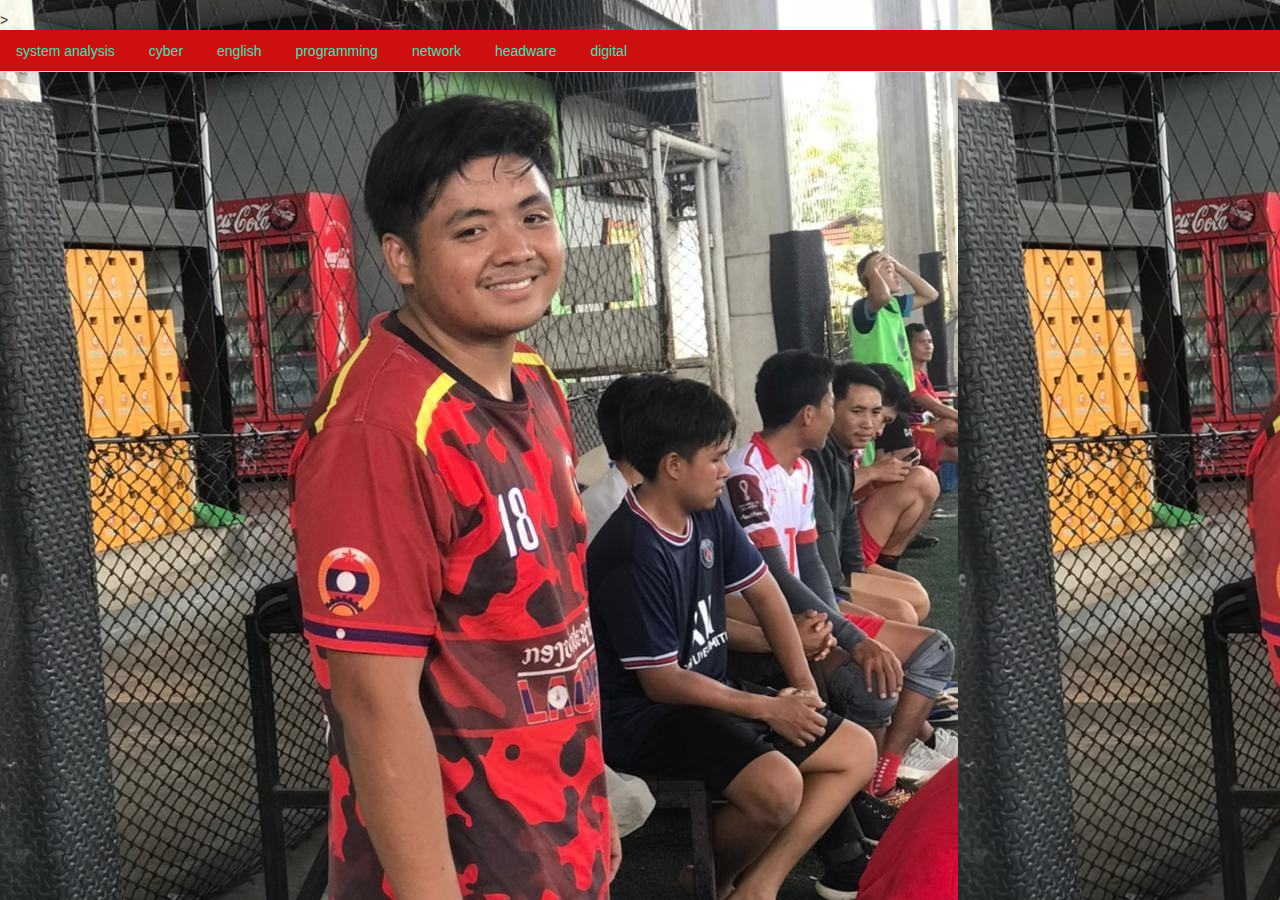
==== index.html @ a092b691 "addv" ====
<!DOCTYPE html>
<html lang="en">

<head>
    <meta charset="UTF-8">
    <meta http-equiv="X-UA-Compatible" content="IE=edge">
    <meta name="viewport" content="width=device-width, initial-scale=1.0">
    <title>test </title>
    <link rel="stylesheet" href="css/indek.css">
    <link rel="stylesheet" href="https://maxcdn.bootstrapcdn.com/bootstrap/3.4.1/css/bootstrap.min.css">
    <script src="https://ajax.googleapis.com/ajax/libs/jquery/3.5.1/jquery.min.js"></script>
    <script src="https://maxcdn.bootstrapcdn.com/bootstrap/3.4.1/js/bootstrap.min.js"></script>
</head>

<body style="background-image: url('image/314948697_107430482182580_5654184975171342217_n.jpg');"></body>
</p>>

<ul class="nav nav-tabs">
    <li class="nav-item">
        <a class="nav-link active" aria-current="page" href="html/sa.html">system analysis</a>
    </li>
    <li class="nav-item">
        <a class="nav-link" href="html/cyber.html">cyber</a>
    </li>
    <li class="nav-item">
        <a class="nav-link" href="html/english.html">english</a>
    </li>
    <li class="nav-item">
        <a class="nav-link disabled" href="html/programming.html" tabindex="-1" aria-disabled="true">programming</a>
    </li>
    <li class="nav-item">
        <a class="nav-link" href="html/network.html">network</a>
    </li>
    <li class="nav-item">
        <a class="nav-link" href="html/headware.html">headware</a>
    </li>
    <li class="nav-item">
        <a class="nav-link" href="html/digital.html
            ">digital</a>
    </li>

</ul>
</body>

</html>
---- css/indek.css ----
* ul {
    list-style-type: none;
    margin: 0;
    padding: 0;
    overflow: hidden;
    background-color: rgb(205, 15, 15);
}

li {
    float: left;
}

li a {
    display: block;
    color: rgb(56, 228, 182);
    text-align: center;
    padding: 14px 16px;
    text-decoration: none;
}

@media only screen and (max-width: 480px) {
    .site-title {
        font-size: 25px;
    }
}
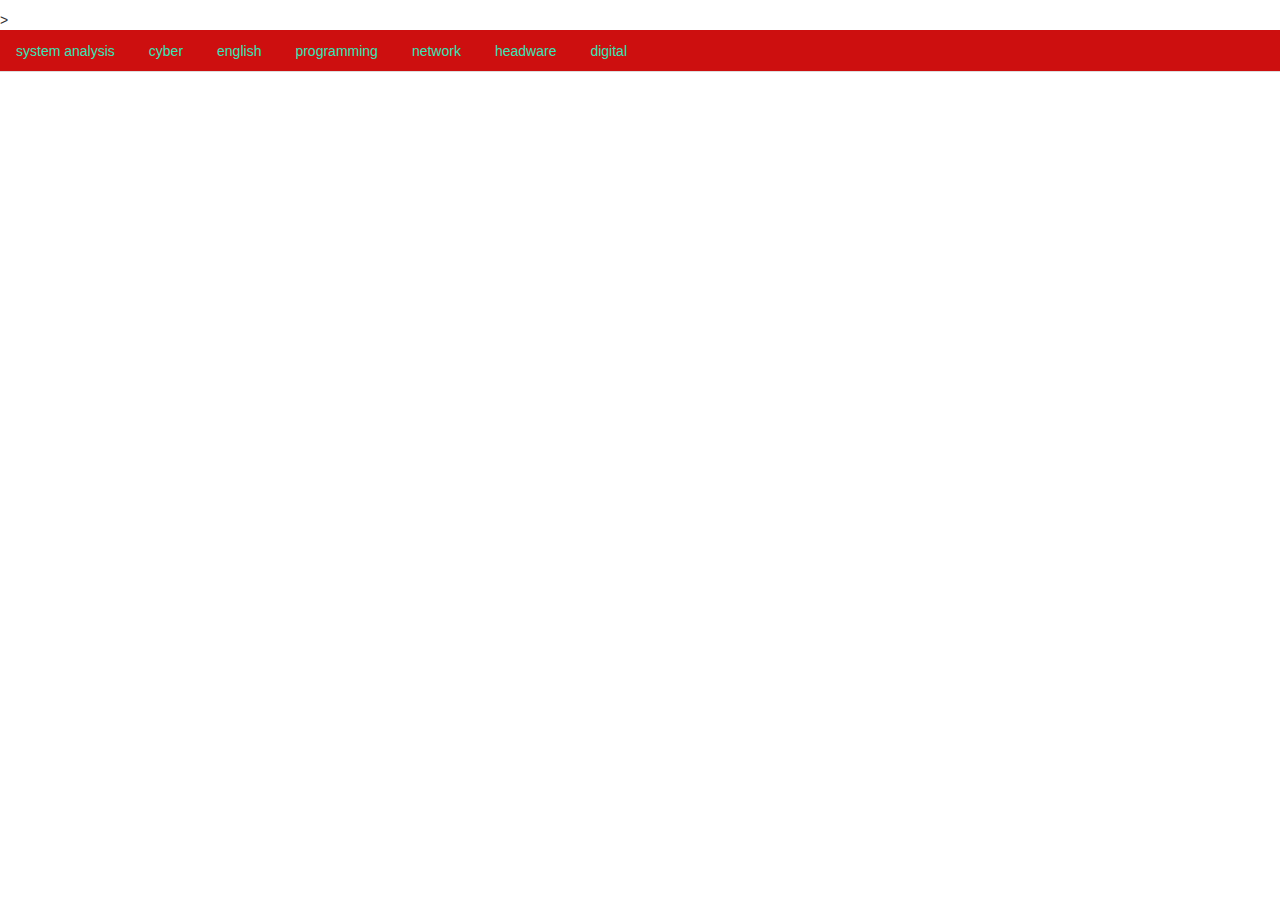
==== commit 308f646d: "addv" ====
--- a/index.html
+++ b/index.html
@@ -5,6 +5,7 @@
     <meta charset="UTF-8">
     <meta http-equiv="X-UA-Compatible" content="IE=edge">
     <meta name="viewport" content="width=device-width, initial-scale=1.0">
+
     <title>test </title>
     <link rel="stylesheet" href="css/indek.css">
     <link rel="stylesheet" href="https://maxcdn.bootstrapcdn.com/bootstrap/3.4.1/css/bootstrap.min.css">
@@ -12,7 +13,7 @@
     <script src="https://maxcdn.bootstrapcdn.com/bootstrap/3.4.1/js/bootstrap.min.js"></script>
 </head>
 
-<body style="background-image: url('image/314948697_107430482182580_5654184975171342217_n.jpg');"></body>
+<body></body>
 </p>>
 
 <ul class="nav nav-tabs">
--- a/css/indek.css
+++ b/css/indek.css
@@ -22,4 +22,20 @@
     .site-title {
         font-size: 25px;
     }
+}
+
+body,
+html {
+    height: 100%;
+}
+
+.bg {
+    /* The image used */
+    background-image: url("image/314948697_107430482182580_5654184975171342217_n.jpg");
+    /* Full height */
+    height: 100%;
+    /* Center and scale the image nicely */
+    background-position: center;
+    background-repeat: no-repeat;
+    background-size: cover;
 }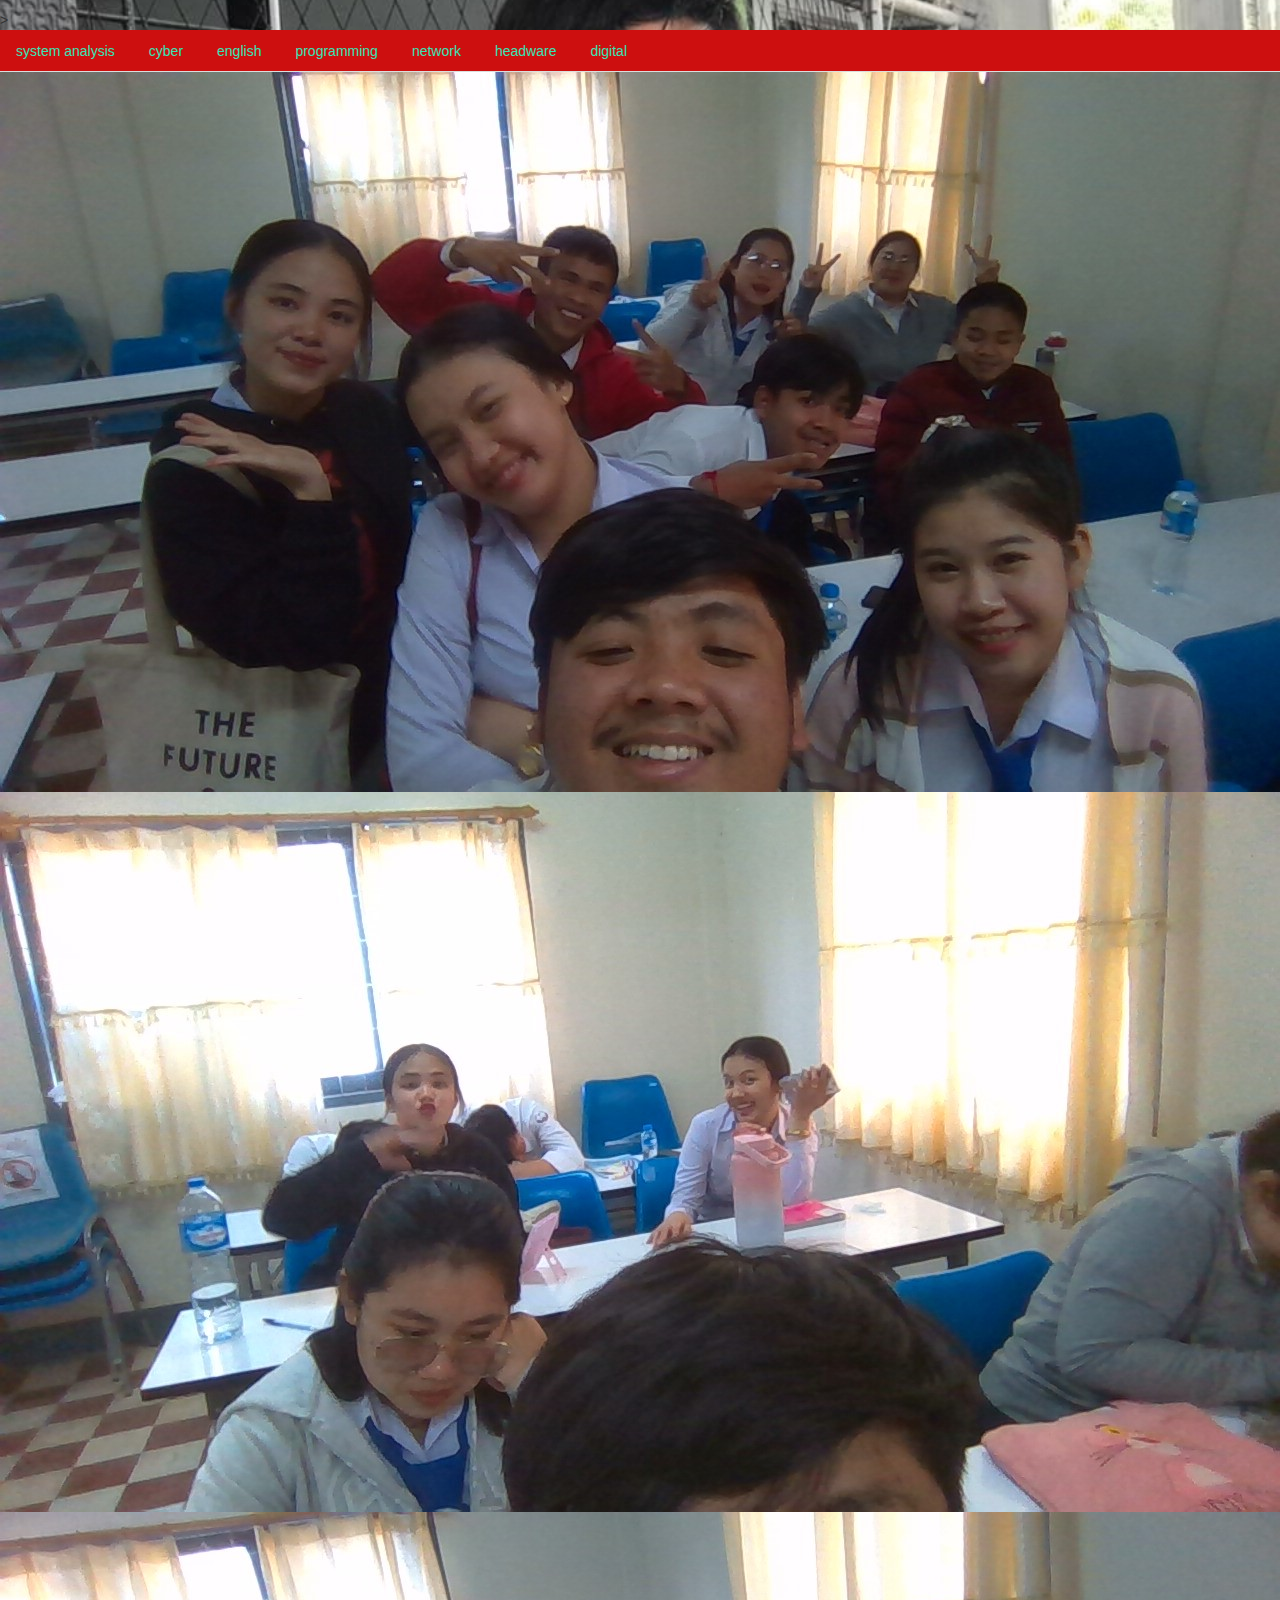
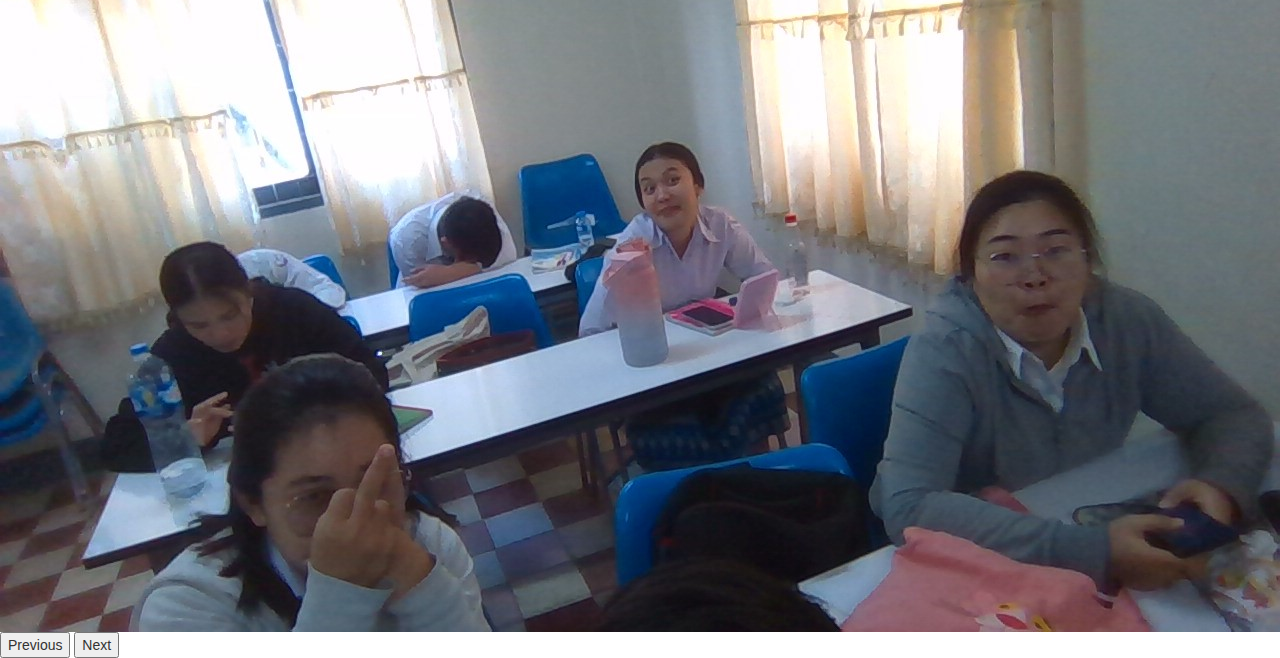
==== commit 8102f555: "sjs" ====
--- a/index.html
+++ b/index.html
@@ -13,34 +13,55 @@
     <script src="https://maxcdn.bootstrapcdn.com/bootstrap/3.4.1/js/bootstrap.min.js"></script>
 </head>
 
-<body></body>
-</p>>
+<body class="bg">
+    </p>>
 
-<ul class="nav nav-tabs">
-    <li class="nav-item">
-        <a class="nav-link active" aria-current="page" href="html/sa.html">system analysis</a>
-    </li>
-    <li class="nav-item">
-        <a class="nav-link" href="html/cyber.html">cyber</a>
-    </li>
-    <li class="nav-item">
-        <a class="nav-link" href="html/english.html">english</a>
-    </li>
-    <li class="nav-item">
-        <a class="nav-link disabled" href="html/programming.html" tabindex="-1" aria-disabled="true">programming</a>
-    </li>
-    <li class="nav-item">
-        <a class="nav-link" href="html/network.html">network</a>
-    </li>
-    <li class="nav-item">
-        <a class="nav-link" href="html/headware.html">headware</a>
-    </li>
-    <li class="nav-item">
-        <a class="nav-link" href="html/digital.html
+    <ul class="nav nav-tabs">
+        <li class="nav-item">
+            <a class="nav-link active" aria-current="page" href="html/sa.html">system analysis</a>
+        </li>
+        <li class="nav-item">
+            <a class="nav-link" href="html/cyber.html">cyber</a>
+        </li>
+        <li class="nav-item">
+            <a class="nav-link" href="html/english.html">english</a>
+        </li>
+        <li class="nav-item">
+            <a class="nav-link disabled" href="html/programming.html" tabindex="-1" aria-disabled="true">programming</a>
+        </li>
+        <li class="nav-item">
+            <a class="nav-link" href="html/network.html">network</a>
+        </li>
+        <li class="nav-item">
+            <a class="nav-link" href="html/headware.html">headware</a>
+        </li>
+        <li class="nav-item">
+            <a class="nav-link" href="html/digital.html
             ">digital</a>
-    </li>
+        </li>
 
-</ul>
+    </ul>
+    <div id="carouselExampleControls" class="carousel slide" data-bs-ride="carousel">
+        <div class="carousel-inner">
+            <div class="carousel-item active">
+                <img src="image/WIN_20221220_15_22_21_Pro.jpg" class="d-block w-100" alt="...">
+            </div>
+            <div class="carousel-item">
+                <img src="image/WIN_20221220_14_13_49_Pro.jpg" class="d-block w-100" alt="...">
+            </div>
+            <div class="carousel-item">
+                <img src="image/WIN_20221220_15_17_23_Pro.jpg" class="d-block w-100" alt="...">
+            </div>
+        </div>
+        <button class="carousel-control-prev" type="button" data-bs-target="#carouselExampleControls" data-bs-slide="prev">
+          <span class="carousel-control-prev-icon" aria-hidden="true"></span>
+          <span class="visually-hidden">Previous</span>
+        </button>
+        <button class="carousel-control-next" type="button" data-bs-target="#carouselExampleControls" data-bs-slide="next">
+          <span class="carousel-control-next-icon" aria-hidden="true"></span>
+          <span class="visually-hidden">Next</span>
+        </button>
+    </div>
 </body>
 
 </html>--- a/css/indek.css
+++ b/css/indek.css
@@ -18,12 +18,6 @@
     text-decoration: none;
 }
 
-@media only screen and (max-width: 480px) {
-    .site-title {
-        font-size: 25px;
-    }
-}
-
 body,
 html {
     height: 100%;
@@ -31,9 +25,10 @@
 
 .bg {
     /* The image used */
-    background-image: url("image/314948697_107430482182580_5654184975171342217_n.jpg");
+    background-image: url("../image/314948697_107430482182580_5654184975171342217_n.jpg");
     /* Full height */
     height: 100%;
+    width: 100;
     /* Center and scale the image nicely */
     background-position: center;
     background-repeat: no-repeat;
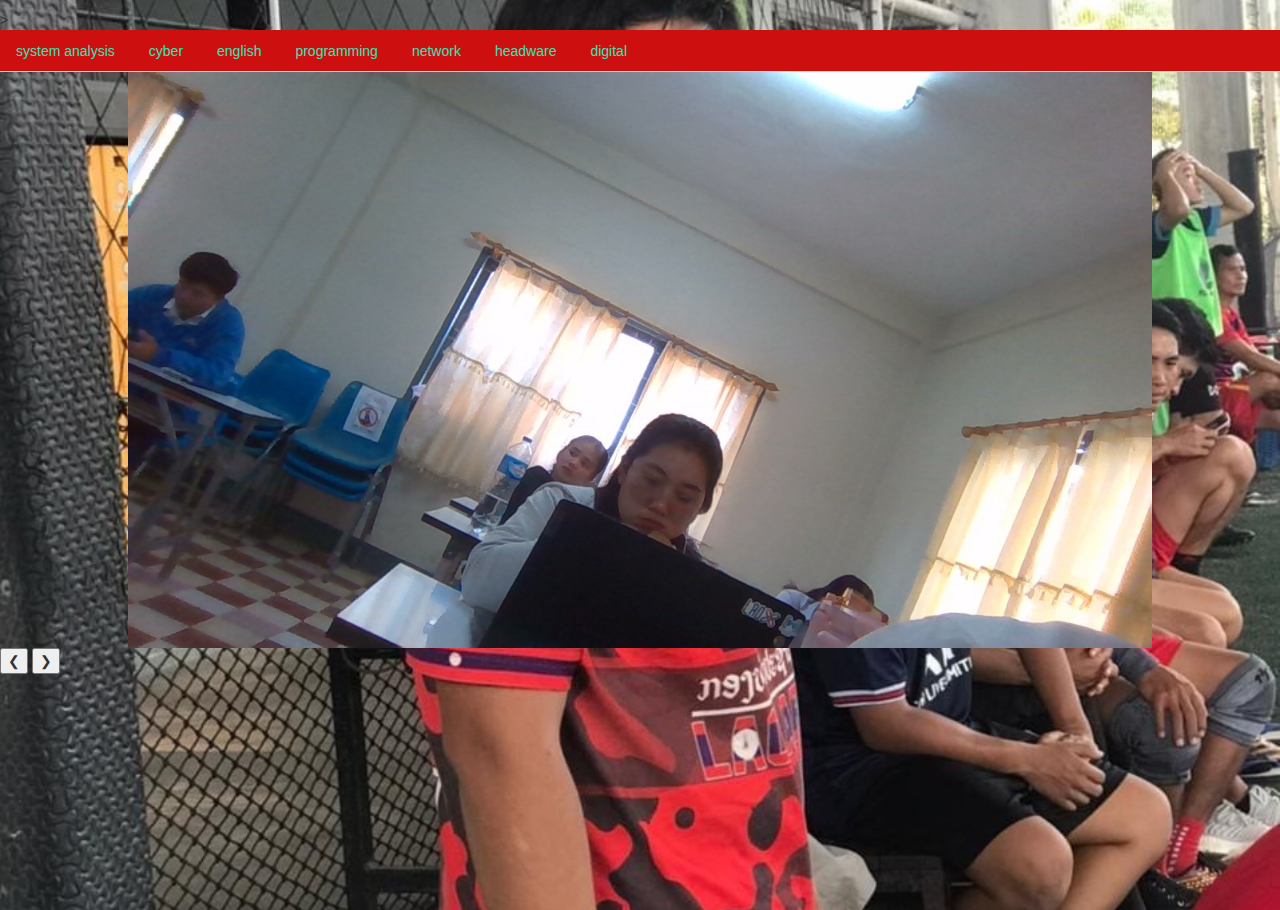
==== commit fb6c56e0: "add" ====
--- a/index.html
+++ b/index.html
@@ -11,6 +11,11 @@
     <link rel="stylesheet" href="https://maxcdn.bootstrapcdn.com/bootstrap/3.4.1/css/bootstrap.min.css">
     <script src="https://ajax.googleapis.com/ajax/libs/jquery/3.5.1/jquery.min.js"></script>
     <script src="https://maxcdn.bootstrapcdn.com/bootstrap/3.4.1/js/bootstrap.min.js"></script>
+    <style>
+        .mySlides {
+            display: none;
+        }
+    </style>
 </head>
 
 <body class="bg">
@@ -41,27 +46,74 @@
         </li>
 
     </ul>
-    <div id="carouselExampleControls" class="carousel slide" data-bs-ride="carousel">
-        <div class="carousel-inner">
-            <div class="carousel-item active">
-                <img src="image/WIN_20221220_15_22_21_Pro.jpg" class="d-block w-100" alt="...">
+
+    <center>
+        <div class="w3-content w3-display-container">
+
+            <div class="w3-display-container mySlides">
+                <img src="image/WIN_20221220_14_09_58_Pro.jpg" style="width: 80%;">
+                <div class="w3-display-bottomleft w3-large w3-container w3-padding-16 w3-black">
+
+                </div>
             </div>
-            <div class="carousel-item">
-                <img src="image/WIN_20221220_14_13_49_Pro.jpg" class="d-block w-100" alt="...">
+
+            <div class="w3-display-container mySlides">
+                <img src="image/WIN_20221220_14_11_32_Pro.jpg" style="width: 80%;">
+                <div class="w3-display-bottomright w3-large w3-container w3-padding-16 w3-black">
+
+                </div>
             </div>
-            <div class="carousel-item">
-                <img src="image/WIN_20221220_15_17_23_Pro.jpg" class="d-block w-100" alt="...">
+
+            <div class="w3-display-container mySlides">
+                <img src="image/WIN_20221220_14_17_05_Pro - Copy.jpg" style="width: 80%;">
+                <div class="w3-display-topleft w3-large w3-container w3-padding-16 w3-black">
+
+                </div>
             </div>
-        </div>
-        <button class="carousel-control-prev" type="button" data-bs-target="#carouselExampleControls" data-bs-slide="prev">
-          <span class="carousel-control-prev-icon" aria-hidden="true"></span>
-          <span class="visually-hidden">Previous</span>
-        </button>
-        <button class="carousel-control-next" type="button" data-bs-target="#carouselExampleControls" data-bs-slide="next">
-          <span class="carousel-control-next-icon" aria-hidden="true"></span>
-          <span class="visually-hidden">Next</span>
-        </button>
+
+            <div class="w3-display-container mySlides">
+                <img src="image/WIN_20221220_14_13_50_Pro (2).jpg" style="width: 80%;">
+                <div class="w3-display-topright w3-large w3-container w3-padding-16 w3-black">
+
+                </div>
+            </div>
+
+            <div class="w3-display-container mySlides">
+                <img src="image/WIN_20221220_14_17_05_Pro - Copy.jpg" style="width: 80%;">
+                <div class="w3-display-middle w3-large w3-container w3-padding-16 w3-black">
+
+                </div>
+            </div>
+    </center>
+
+    <button class="w3-button w3-display-left w3-black" onclick="plusDivs(-1)">&#10094;</button>
+    <button class="w3-button w3-display-right w3-black" onclick="plusDivs(1)">&#10095;</button>
+
     </div>
+
+    <script>
+        var slideIndex = 1;
+        showDivs(slideIndex);
+
+        function plusDivs(n) {
+            showDivs(slideIndex += n);
+        }
+
+        function showDivs(n) {
+            var i;
+            var x = document.getElementsByClassName("mySlides");
+            if (n > x.length) {
+                slideIndex = 1
+            }
+            if (n < 1) {
+                slideIndex = x.length
+            }
+            for (i = 0; i < x.length; i++) {
+                x[i].style.display = "none";
+            }
+            x[slideIndex - 1].style.display = "block";
+        }
+    </script>
 </body>
 
 </html>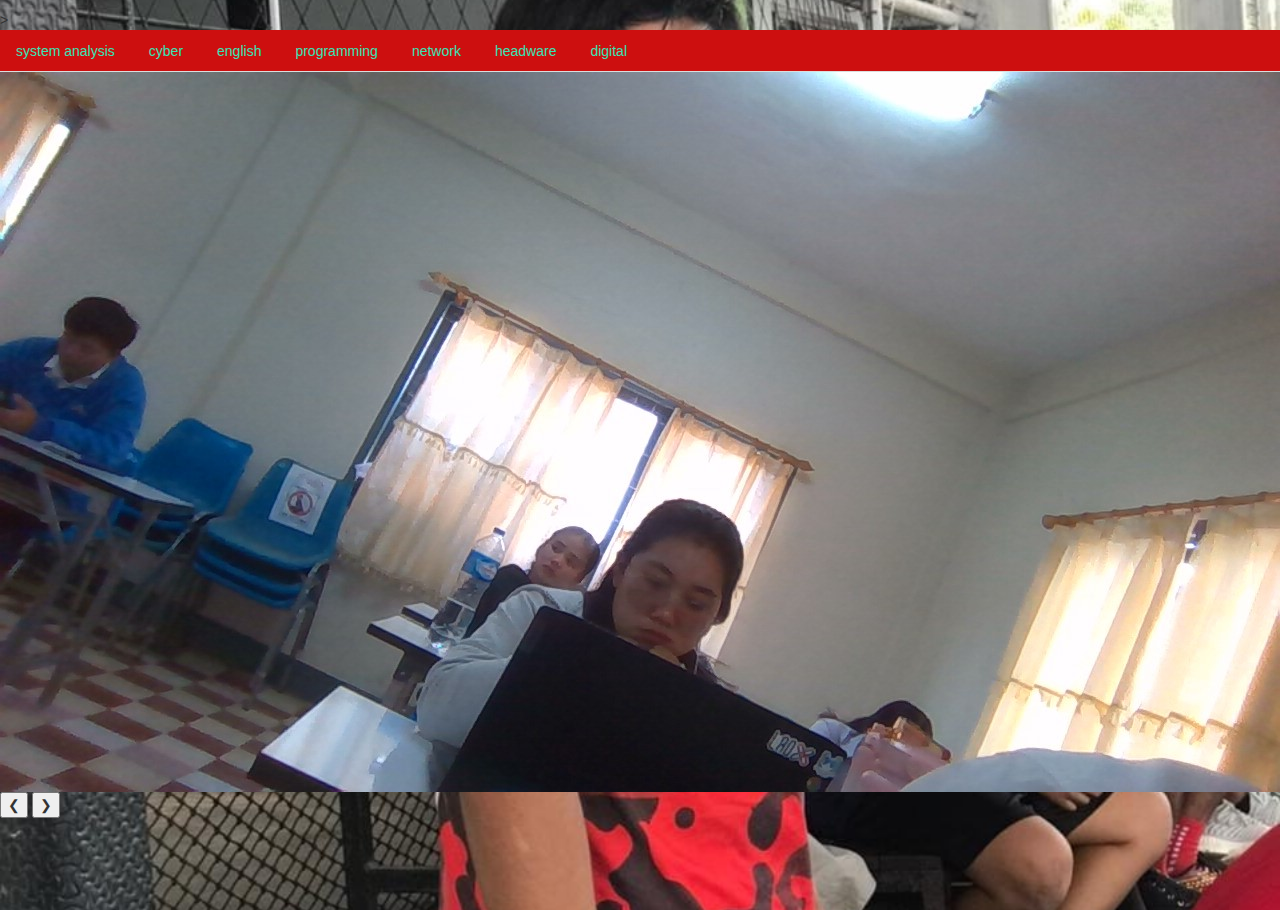
==== commit ba54576f: "ada" ====
--- a/index.html
+++ b/index.html
@@ -51,37 +51,73 @@
         <div class="w3-content w3-display-container">
 
             <div class="w3-display-container mySlides">
-                <img src="image/WIN_20221220_14_09_58_Pro.jpg" style="width: 80%;">
+                <img src="image/WIN_20221220_14_09_58_Pro.jpg" style="width: 100%;">
                 <div class="w3-display-bottomleft w3-large w3-container w3-padding-16 w3-black">
 
                 </div>
             </div>
 
             <div class="w3-display-container mySlides">
-                <img src="image/WIN_20221220_14_11_32_Pro.jpg" style="width: 80%;">
+                <img src="image/WIN_20221220_14_11_32_Pro.jpg" style="width: 100%;">
                 <div class="w3-display-bottomright w3-large w3-container w3-padding-16 w3-black">
 
                 </div>
             </div>
 
             <div class="w3-display-container mySlides">
-                <img src="image/WIN_20221220_14_17_05_Pro - Copy.jpg" style="width: 80%;">
+                <img src="image/WIN_20221220_14_17_05_Pro - Copy.jpg" style="width: 100%;">
                 <div class="w3-display-topleft w3-large w3-container w3-padding-16 w3-black">
 
                 </div>
             </div>
 
             <div class="w3-display-container mySlides">
-                <img src="image/WIN_20221220_14_13_50_Pro (2).jpg" style="width: 80%;">
+                <img src="image/WIN_20221220_14_13_50_Pro (2).jpg" style="width: 100%;">
                 <div class="w3-display-topright w3-large w3-container w3-padding-16 w3-black">
 
                 </div>
             </div>
 
             <div class="w3-display-container mySlides">
-                <img src="image/WIN_20221220_14_17_05_Pro - Copy.jpg" style="width: 80%;">
+                <img src="image/WIN_20221220_14_17_05_Pro - Copy.jpg" style="width: 100%;">
                 <div class="w3-display-middle w3-large w3-container w3-padding-16 w3-black">
 
+                </div>
+                <div class="w3-display-container mySlides">
+                    <img src="image/WIN_20221220_14_09_58_Pro.jpg" style="width: 100%;">
+                    <div class="w3-display-bottomleft w3-large w3-container w3-padding-16 w3-black">
+
+                    </div>
+                </div>
+                <div class="w3-display-container mySlides">
+                    <img src="image/WIN_20221220_14_11_32_Pro.jpg" style="width: 100%;">
+                    <div class="w3-display-bottomleft w3-large w3-container w3-padding-16 w3-black">
+
+                    </div>
+                </div>
+                <div class="w3-display-container mySlides">
+                    <img src="image/WIN_20221220_14_13_49_Pro.jpg" style="width: 100%;">
+                    <div class="w3-display-bottomleft w3-large w3-container w3-padding-16 w3-black">
+
+                    </div>
+                </div>
+                <div class="w3-display-container mySlides">
+                    <img src="image/WIN_20221220_15_17_23_Pro (4).jpg" style="width: 100%;">
+                    <div class="w3-display-bottomleft w3-large w3-container w3-padding-16 w3-black">
+
+                    </div>
+                </div>
+                <div class="w3-display-container mySlides">
+                    <img src="image/messi.jpeg" style="width: 100%;">
+                    <div class="w3-display-bottomleft w3-large w3-container w3-padding-16 w3-black">
+
+                    </div>
+                </div>
+                <div class="w3-display-container mySlides">
+                    <img src="image/naymar.jpg" style="width: 100%;">
+                    <div class="w3-display-bottomleft w3-large w3-container w3-padding-16 w3-black">
+
+                    </div>
                 </div>
             </div>
     </center>
